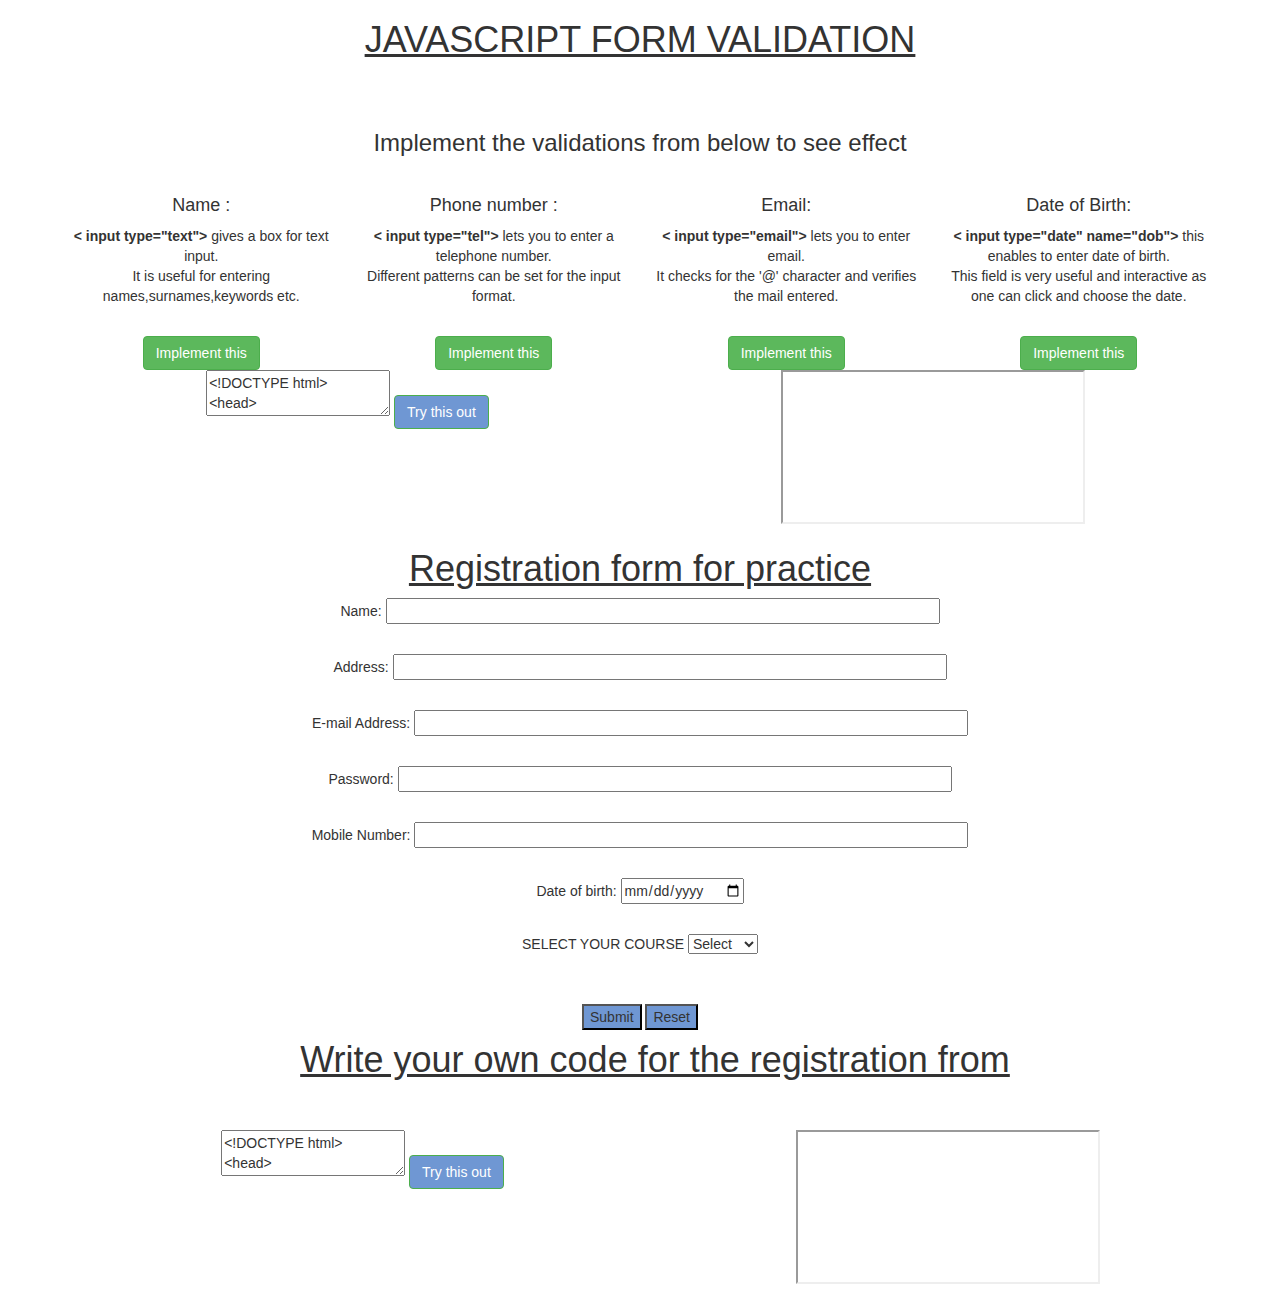
==== experiment/experiment/simulation/index.html @ 99ee1e16 "Add files via upload" ====
<!DOCTYPE html>
<head>
	<title>Registration Form</title>
  <meta charset="utf-8">
  <meta name="viewport" content="width=device-width, initial-scale=1">
  <link rel="stylesheet" href="https://maxcdn.bootstrapcdn.com/bootstrap/3.4.1/css/bootstrap.min.css">
  <script src="https://ajax.googleapis.com/ajax/libs/jquery/3.5.1/jquery.min.js"></script>
  <script src="https://maxcdn.bootstrapcdn.com/bootstrap/3.4.1/js/bootstrap.min.js"></script>
	<link rel="stylesheet" href="experiment/simulation/css/style.css">
</head>

<center> <div class="container" >
    <div class="row">
      <h1><u>JAVASCRIPT FORM VALIDATION</u></h1> <br><br>
      <h3>Implement the validations from below to see effect</h3><br>
      
      
      
      <!-- NAME STARTS-->
      <div class="col-sm-3">
            <div class="tbox">
                <h4>Name : </h4>
                <p><b>< input type="text"></b> gives a box for text input.<br> 
                    It is useful for entering names,surnames,keywords etc.  </p><br>
                
          <button type="button" class="btn btn-success" onclick='document.getElementById("jsCode").
          innerHTML=`<!DOCTYPE html>
<head>
</head>
<body style="text-align:center">
    <h1 style="text-decoration:underline;">Registration Form</h1>
    <form name="theform" onsubmit="return validateFunction()">
  Name: <input type="text" name="fname" placeholder="Sam">
  <br><br>
  <input type="submit" value="Submit">
</form> <br> <br>

<script>
function validateFunction() {
  var x = document.forms["theform"]["fname"].value;
  if (x == "" || x==null) {
    alert("Name must be filled out");
    return false;
  }
  else {
  window.alert("Validation done");
  return false;
  }
}
</script>
</body>
</html>`'>
        Implement this </button></div>
        </div>
        <!-- NAME ENDS -->

        <!-- PHONE NUMBER STARTS -->

        <div class="col-sm-3">
            <div class="tbox">
                <h4>Phone number :</h4>
                <p><b>< input type="tel"></b> lets you to enter a telephone number.<br>Different patterns can be set for the input format.</p><br>
                
          <button type="button" class="btn btn-success" onclick='document.getElementById("jsCode").
          innerHTML=`<!DOCTYPE html>
<head>
</head>
<body style="text-align:center">
    <h1 style="text-decoration:underline;">Registration Form</h1>
    <form name="theform" onsubmit ="return validateFunction()">
  Name: <input type="text" name="fname" placeholder="Sam">
  <br><br>
  Phone Number: <input name="phone" type="tel" placeholder="9356734567"> <br> <br>
  <input type="submit" value="Submit">
</form> <br> <br>

<script>
function validateFunction() {
  var x = document.forms["theform"]["fname"].value;
  var y = document.forms["theform"]["phone"].value;

  if (x == "") {
    alert("Name must be filled out");
    return false;
  }
  if(y.length<10){
    alert("Enter 10 digit mobile number");
    return false;
  }
  window.alert("Validation done");
  return false;
}
</script>
</body>
</html>`'>
        Implement this </button></div>
        </div>

<!-- PHONE NUMBER ENDS -->

<!-- EMAIL STARTS -->
        <div class="col-sm-3">
            <div class="tbox">
                <h4>Email:</h4> 
                    <p><b>< input type="email"></b> lets you to enter email.
                        <br>It checks for the '@' character and verifies the mail entered.</p> <br>
              <button type="button" class="btn btn-success" onclick='document.getElementById("jsCode").
              innerHTML=`<!DOCTYPE html>
<head>
</head>
<body style="text-align:center">
    <h1 style="text-decoration:underline;">Registration Form</h1>
    <form name="theform" onsubmit="return validateFunction()">
  Name: <input type="text" name="fname" placeholder="Sam">
  <br><br>
  Phone Number: <input name="phone" type="tel" placeholder="9356734567"> <br> <br>
  Email: <input name="email" type="text" placeholder="abc@xyz.com"> <br> <br>
  <input type="submit" value="Submit">
</form> <br> <br>

<script>
function validateFunction() {
  var x = document.forms["theform"]["fname"].value;
  var y = document.forms["theform"]["phone"].value;
  var z=document.forms["theform"]["email"].value;
  if (x == "") {
    alert("Name must be filled out");
    return false;
  }
  if(y.length<10){
    alert("Enter 10 digit mobile number");
    return false;
  }
  if (z == "") {
    alert("Email must be filled out");
    return false;
  }

  window.alert("Validation done");
return false;
}
</script>
</body>
</html>`'> 
            Implement this </button></div>

        </div>
<!-- EMAIL ENDS -->

<!-- DATE OF BIRTH STARTS -->
        <div class="col-sm-3">
            <div class="tbox">
                <h4>Date of Birth:</h4>
                    <p><b>< input type="date" name="dob"></b> this enables to enter date of birth.
                    <br>This field is very useful and interactive as one can click and choose the date. </p> <br>
              <button type="button" class="btn btn-success" onclick='document.getElementById("jsCode").
              innerHTML=`<!DOCTYPE html>
<head>
</head>
<body style="text-align:center">
    <h1 style="text-decoration:underline;">Registration Form</h1>
    <form name="theform" onsubmit="return validateFunction()">
  Name: <input type="text" name="fname" placeholder="Sam">
  <br><br>
  Phone Number: <input name="phone" type="tel" placeholder="9356734567"> <br> <br>
  Email: <input name="email" type="email" placeholder="abc@xyz.com"> <br> <br>
  Date Of Birth: <input type="date" name="dob"><br> <br>
  <input type="submit" value="Submit">
</form> <br> <br>

<script>
function validateFunction() {
  var x = document.forms["theform"]["fname"].value;
  var y = document.forms["theform"]["phone"].value;
  var z=document.forms["theform"]["email"].value;
  var d = document.forms["theform"]["dob"].value;

  if (x == "") {
    alert("Name must be filled out");
    return false;
  }
  if(y.length<10){
    alert("Enter 10 digit mobile number");
    return false;
  }
  if (z == "") {
    alert("Email must be filled out");
    return false;
  }
  if(d == "")
  {
    alert("Date of Birth musat be filled out");
    return false;
  }
  window.alert("Validation done");
return false;
}
</script>
</body>
</html>`'>
            Implement this </button></div>

        </div>

        <!-- DOB ENDS -->
        </div>
        </div>
        </center>

        <!-- WINDOW TO REFLECT CHANGES -->

        <center>
        	<div class="container">
            <div class="row">
              <div class="col-lg-6">
<div class="code">
  <textarea id="jsCode" style="height: 96%">
<!DOCTYPE html>
<head>
</head>
<body>
    <h2 style="color: blue;text-align: center;">Choose from the above 4 input types to learn about various input types of a Registration form in HTML</h2>
</body>
</html>
</textarea>  
<button type="button" style="background-color: rgb(111, 151, 211); " class="btn btn-success" onclick="showPreview()">
Try this out
</button>    
</div>
</div>

<div class="col-lg-6">
<div class="preview">
  <iframe id="preview-window"></iframe>
</div>
</div>
</div>
</div>
            </center>
            <!-- WINDOW TO REFLECT CHANGES CLOSED -->

            <!-- REGISTRATION FORM FOR PRACTICE -->
<center>
  <div class="container">
    <div class="col-sm-12">
    <h1 style="text-align: center;"><u>Registration form for practice</u></h1>
    <form name="RegForm" 
          onsubmit="return validation()">
          
        <p>Name: <input type="text" 
                        size="65" name="Name"></p>
        <br />
        <p>Address: <input type="text" 
                           size="65" name="Address"></p>
        <br />
        <p>E-mail Address: <input type="text" 
                               size="65" name="EMail"></p>
        <br />
        <p>Password: <input type="password" 
                            size="65" name="Password"></p>
        <br />
        <p>Mobile Number: <input type="text" 
                             size="65" name="Mobile"></p>
        <br />
        <p>Date of birth: <input type="date" name="dob1"
                              size="65" name="dob1"></p>
         <br/>                     
  
        <p>
            SELECT YOUR COURSE
            <select type="text" value="" name="Subject">
              <option>Select</option>  
              <option>BTECH</option>
                <option>BBA</option>
                <option>BCA</option>
                <option>B.COM</option>
            </select>
        </p>
        <br />
        <br />
        
        <p>
            <input type="submit" 
                   value="Submit" style="background-color: rgb(111, 151, 211); "/>
            <input type="reset" 
                   value="Reset" style="background-color: rgb(111, 151, 211); "/>
        </p>
      
    </form>
  </div>
<!-- </center> -->



<!--last try window start-->
 <!-- <center> -->
          <div class="container">
            <div class="row">
              <h1><u>Write your own code for the registration from</u></h1> <br><br>
              <div class="col-lg-6">
<div class="code">
  <textarea id="jsCode2" style="height: 96%">
<!DOCTYPE html>
<head>
</head>
<body>
    <h4>Enter your code here</h4>
    <script type="text/javascript">
      //Enter javascript code here
    </script>
</body>
</html>
</textarea>  
<button type="button" style="background-color: rgb(111, 151, 211); " class="btn btn-success" onclick="showPreview2()">
Try this out
</button>    
</div>
</div>

<div class="col-lg-6">
<div class="preview">
  <iframe id="preview-window2"></iframe>
</div>
</div>
</div>
</div>
            </center>
            <!-- last try window end-->
  <script>
  function showPreview(){
  var jsCode = "" +document.getElementById("jsCode").value+ "";
  var frame1 = document.getElementById("preview-window").contentWindow.document;
  frame1.open();
  frame1.write(jsCode);
  frame1.close();
}

//last try window 
 function showPreview2(){
  var jsCode2 = ""+document.getElementById("jsCode2").value+"";
  var frame = document.getElementById("preview-window2").contentWindow.document;
  frame.open();
  frame.write(jsCode2);
  frame.close();
}

//registration form js
function validation() {
        var name = document.forms["RegForm"]["Name"];
        var x = document.forms["RegForm"]["EMail"];
        var phone = document.forms["RegForm"]["Mobile"];
        var what = document.forms["RegForm"]["Subject"];
        var password = document.forms["RegForm"]["Password"];
        var address = document.forms["RegForm"]["Address"];
        var dob2 = document.forms["RegForm"]["dob1"];
          
        
        var phoneno = /^\d{10}$/;

        if (name.value == "") {
            window.alert("Please enter your name.");
            name.focus();
            return false;
        }
  
        if (address.value == "") {
            window.alert("Please enter your address.");
            address.focus();
            return false;
        }

        if(x.value == "")
        {
          window.alert("Please enter your email");
          x.focus();
          return false;
        }
        
        if (password.value.length<8) {
            window.alert("Please enter password of length more than 8");
            password.focus();
            return false;
        }

        if (!phone.value.match(phoneno) && phone.value.length<10) {
            window.alert("Please enter valid mobile number.");
            phone.focus();
            return false;
        }
  
  
        if (what.selectedIndex < 1) {
            alert("Please enter your course.");
            what.focus();
            return false;
        }

        if(dob2.value == ""){
          window.alert("Please enter date of birth");
          dob2.focus();
          return false;
        }

        window.alert("All validations successful");
        return false;
    }
</script>
</body>
</html>
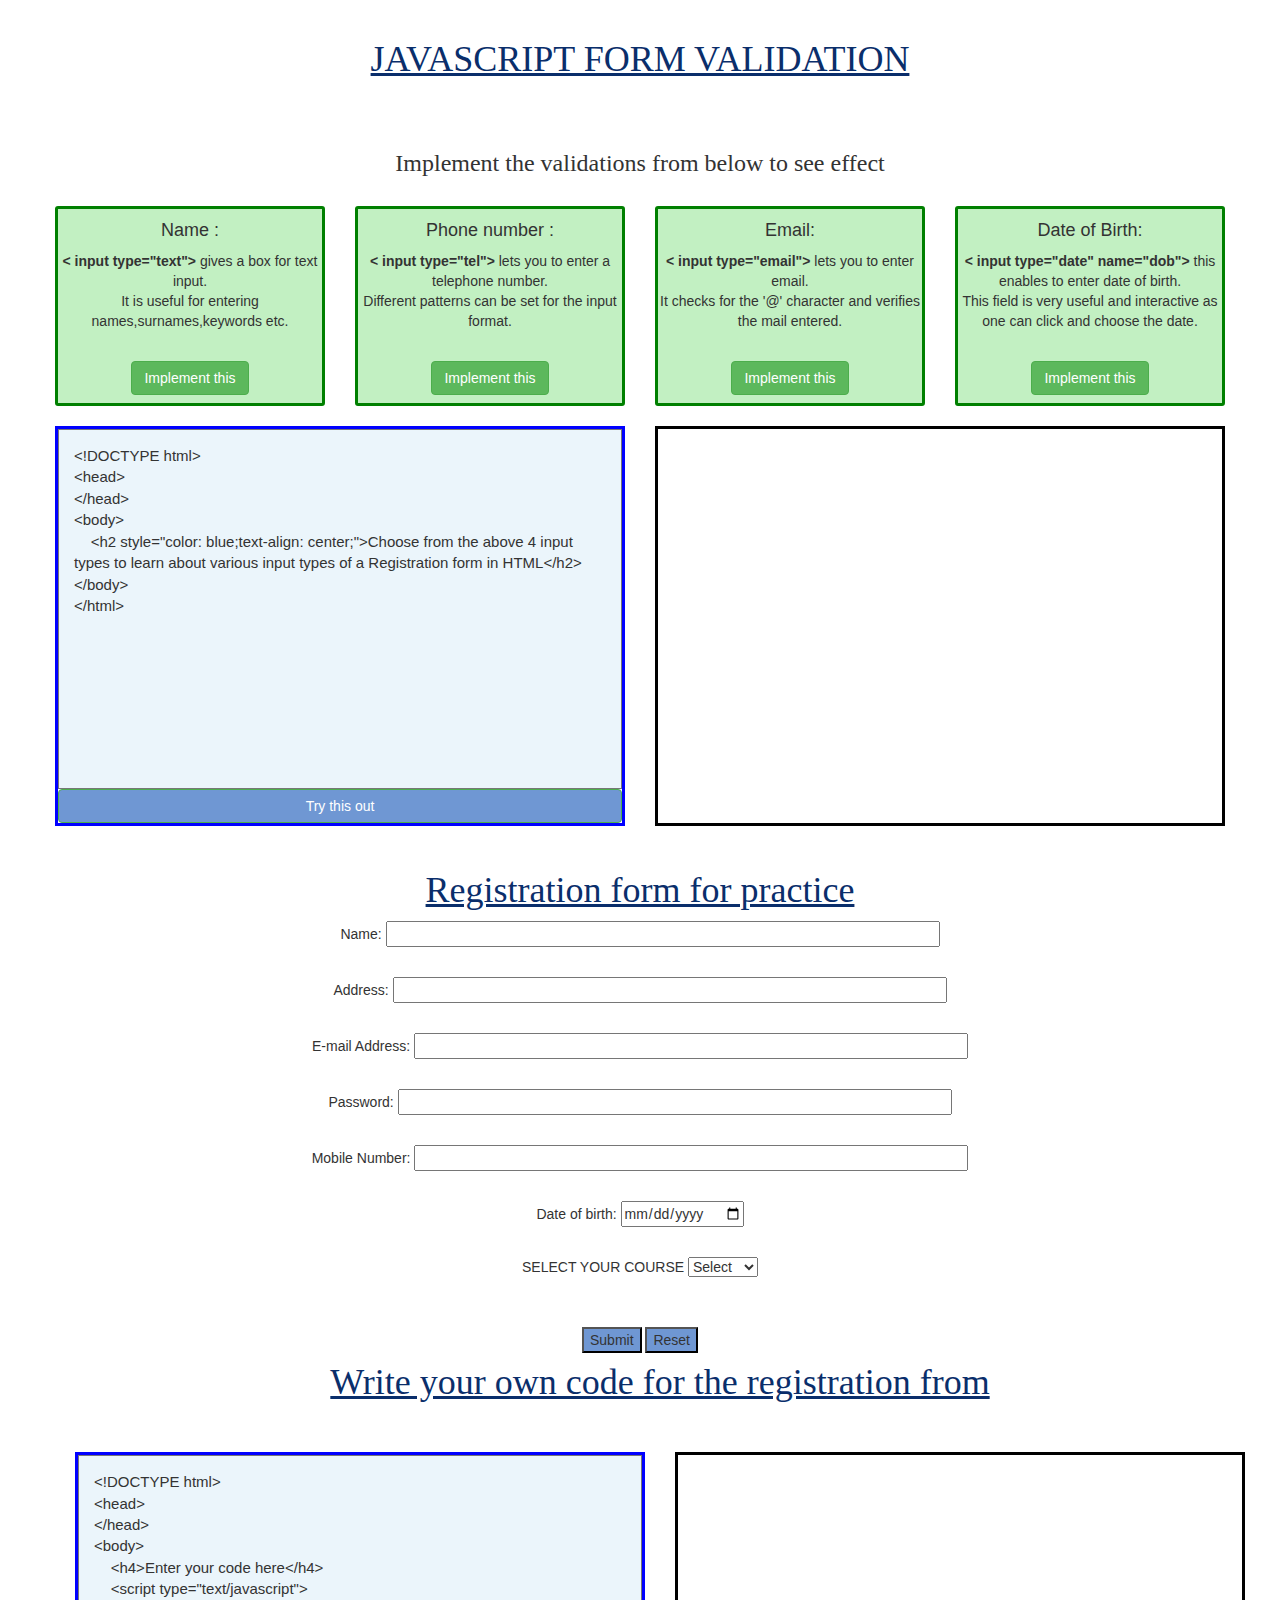
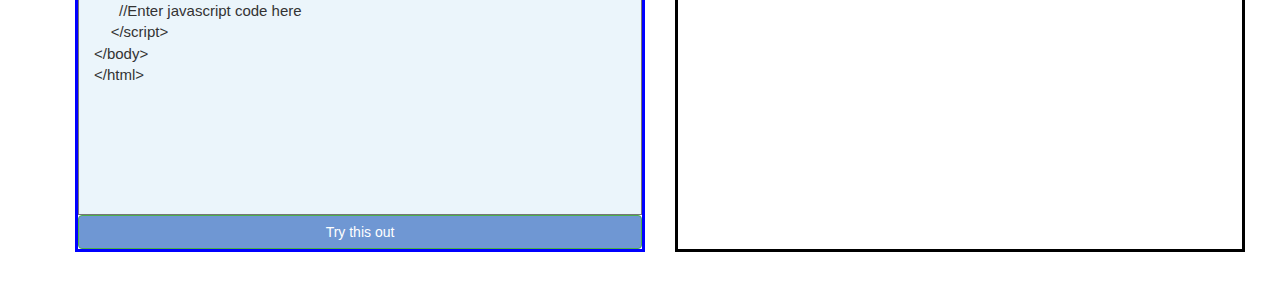
==== commit 331c8ea2: "Update index.html" ====
--- a/experiment/experiment/simulation/index.html
+++ b/experiment/experiment/simulation/index.html
@@ -6,7 +6,7 @@
   <link rel="stylesheet" href="https://maxcdn.bootstrapcdn.com/bootstrap/3.4.1/css/bootstrap.min.css">
   <script src="https://ajax.googleapis.com/ajax/libs/jquery/3.5.1/jquery.min.js"></script>
   <script src="https://maxcdn.bootstrapcdn.com/bootstrap/3.4.1/js/bootstrap.min.js"></script>
-	<link rel="stylesheet" href="experiment/simulation/css/style.css">
+	<link rel="stylesheet" href="css/style.css">
 </head>
 
 <center> <div class="container" >
@@ -406,4 +406,4 @@
     }
 </script>
 </body>
-</html>+</html>
--- a/experiment/experiment/simulation/css/style.css
+++ b/experiment/experiment/simulation/css/style.css
@@ -0,0 +1,108 @@
+
+
+.container {
+    padding: 0;
+    margin: 20px !important;
+  
+  }
+  .tbox {
+    display: inline-block;
+    border: 3px solid green;
+    border-radius: 3px;
+    padding: 2px;
+    margin: 0px;
+    width: 100%;
+    height: 200px;
+    text-align: center;
+    background-color: #c2f0c2;
+  }
+  
+  .code {
+    display: inline-flex;
+    z-index: 1;
+    float: left;
+    flex-direction:column;
+    width: 100%;
+    height: 400px;
+    border:3px solid blue;
+  }
+  
+  
+  .code textarea {
+    resize: none;
+    outline: none;
+    width: 100%;
+    height: 100%;
+    font-size: 15px;
+    background-color:#EBF5FB;
+    padding: 15px;
+   
+  }
+  
+  
+  .preview {
+    display: inline-flex;
+    background: #ffffff;
+    
+    width: 100%;
+    height: 400px;
+  
+  }
+  
+  .preview iframe {
+    resize: none;
+    outline: none;
+    width: 100%;
+    height: 100%;
+    padding: 0px;
+    border: 3px solid black;
+  }
+  
+  h1{
+    text-align: center;
+    color: #0A2E6B;
+    font-family: serif;
+  }
+  h3 {
+    font-family: serif;
+    
+  }
+  
+  .ext_code{
+    display: inline-flex;
+    z-index: 1;
+    float: left;
+    flex-direction:column;
+    width: 100%;
+    height: 600px;
+    border:2px solid blue;
+  
+  }
+  
+  .ext_code textarea {
+    resize: none;
+    outline: none;
+    width: 100%;
+    height: 100%;
+    font-size: 15px;
+    background-color:#EBF5FB;
+    padding: 15px;
+   
+  }
+  
+  .ext_preview {
+    display: inline-flex;
+    
+    width: 100%;
+    height: 600px;
+  
+  }
+  
+  .ext_preview iframe {
+    resize: none;
+    outline: none;
+    width: 100%;
+    height: 100%;
+    padding: 0px;
+    border: 2px solid black;
+  }
